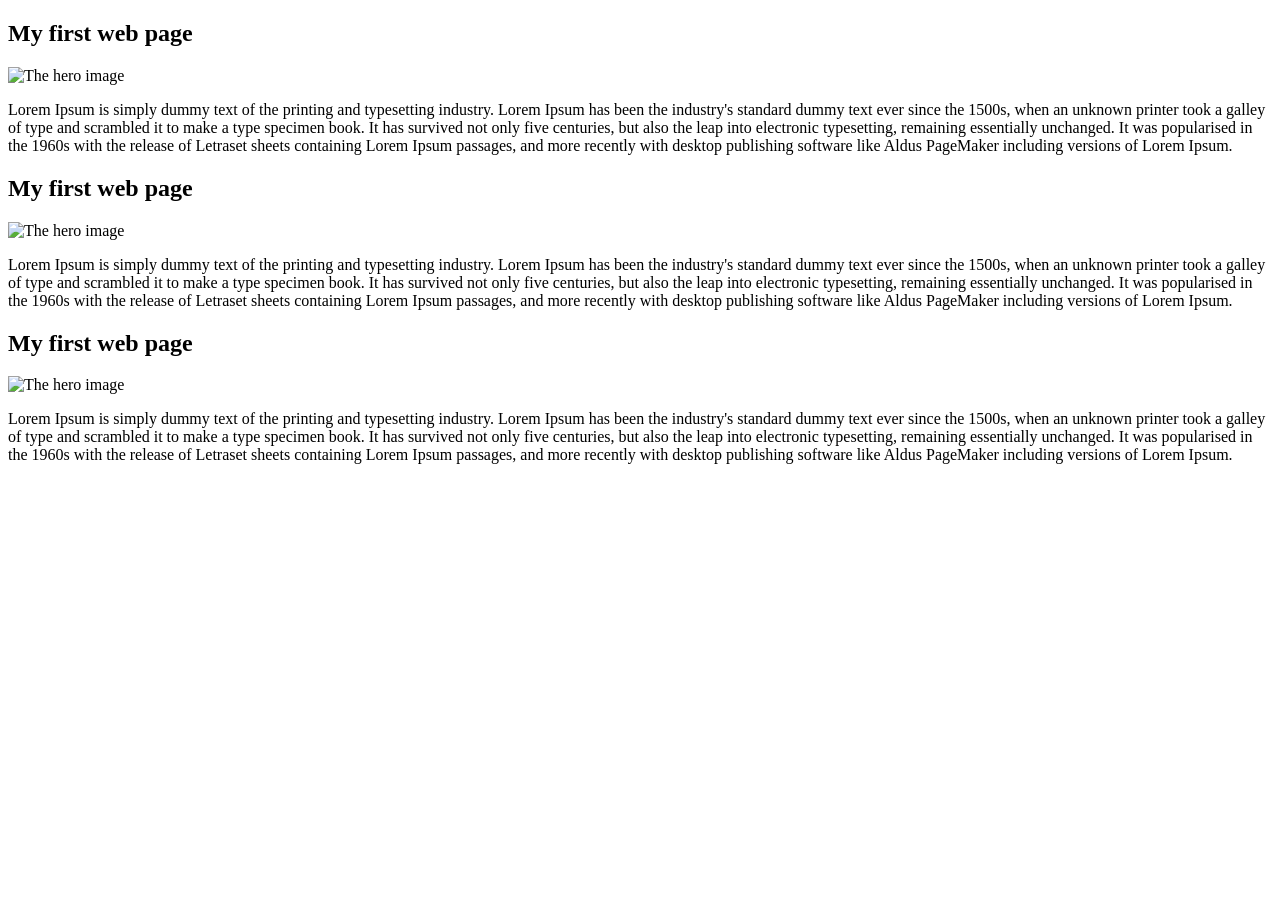
==== index.html @ 3a47dcb7 "first commit" ====
<!DOCTYPE html>
<html lang="en">
<link>
    <meta charset="UTF-8">
    <meta name="viewport" content="width=device-width, initial-scale=1.0">
    <title>HTML and CSS</title>
    <link rel="stylesheet" href="/styles.css">
</head>
<body>
   <section class="container1" id="container-id">
    
    <header class="heading1">

              <h1>My first web page</h1>

         </header>
         <div class="image-division">
            <img src="/images/image.png" alt="The hero image" class="image1">
         </div>
           
             <p>Lorem Ipsum is simply dummy text of the printing and typesetting industry. Lorem Ipsum has been the industry's standard dummy text ever since the 1500s, when an unknown printer took a galley of type and scrambled it to make a type specimen book. It has survived not only five centuries, but also the leap into electronic typesetting, remaining essentially unchanged. It was popularised in the 1960s with the release of Letraset sheets containing Lorem Ipsum passages, and more recently with desktop publishing software like Aldus PageMaker including versions of Lorem Ipsum.</p>
   </section>
   <section class="container2" id="container-id">
      <header class="heading2">
              <h1>My first web page</h1>
         </header>
           <img src="/images/image.png" alt="The hero image">
             <p>Lorem Ipsum is simply dummy text of the printing and typesetting industry. Lorem Ipsum has been the industry's standard dummy text ever since the 1500s, when an unknown printer took a galley of type and scrambled it to make a type specimen book. It has survived not only five centuries, but also the leap into electronic typesetting, remaining essentially unchanged. It was popularised in the 1960s with the release of Letraset sheets containing Lorem Ipsum passages, and more recently with desktop publishing software like Aldus PageMaker including versions of Lorem Ipsum.</p>
   </section>
   <section class="container3" id="container-id">
      <header>
              <h1>My first web page</h1>
         </header>
           <img src="/images/image.png" alt="The hero image">
             <p>Lorem Ipsum is simply dummy text of the printing and typesetting industry. Lorem Ipsum has been the industry's standard dummy text ever since the 1500s, when an unknown printer took a galley of type and scrambled it to make a type specimen book. It has survived not only five centuries, but also the leap into electronic typesetting, remaining essentially unchanged. It was popularised in the 1960s with the release of Letraset sheets containing Lorem Ipsum passages, and more recently with desktop publishing software like Aldus PageMaker including versions of Lorem Ipsum.</p>
   </section>
</body>
</html>
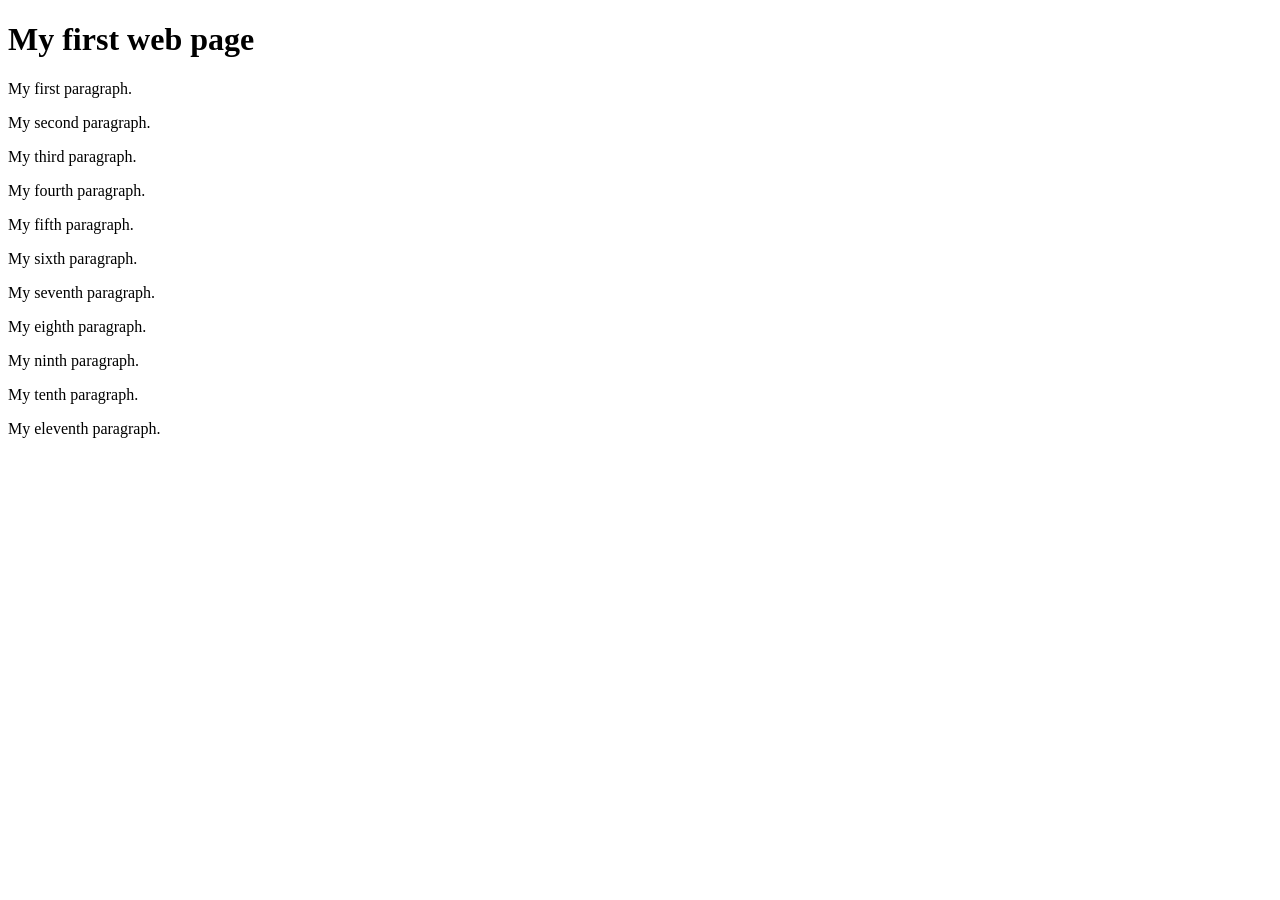
==== commit 76a22f1d: "first commit" ====
--- a/index.html
+++ b/index.html
@@ -1,38 +1,23 @@
 <!DOCTYPE html>
 <html lang="en">
-<link>
+<head>
     <meta charset="UTF-8">
     <meta name="viewport" content="width=device-width, initial-scale=1.0">
-    <title>HTML and CSS</title>
-    <link rel="stylesheet" href="/styles.css">
+    <title>THE Second page</title>
 </head>
 <body>
-   <section class="container1" id="container-id">
-    
-    <header class="heading1">
 
-              <h1>My first web page</h1>
-
-         </header>
-         <div class="image-division">
-            <img src="/images/image.png" alt="The hero image" class="image1">
-         </div>
-           
-             <p>Lorem Ipsum is simply dummy text of the printing and typesetting industry. Lorem Ipsum has been the industry's standard dummy text ever since the 1500s, when an unknown printer took a galley of type and scrambled it to make a type specimen book. It has survived not only five centuries, but also the leap into electronic typesetting, remaining essentially unchanged. It was popularised in the 1960s with the release of Letraset sheets containing Lorem Ipsum passages, and more recently with desktop publishing software like Aldus PageMaker including versions of Lorem Ipsum.</p>
-   </section>
-   <section class="container2" id="container-id">
-      <header class="heading2">
-              <h1>My first web page</h1>
-         </header>
-           <img src="/images/image.png" alt="The hero image">
-             <p>Lorem Ipsum is simply dummy text of the printing and typesetting industry. Lorem Ipsum has been the industry's standard dummy text ever since the 1500s, when an unknown printer took a galley of type and scrambled it to make a type specimen book. It has survived not only five centuries, but also the leap into electronic typesetting, remaining essentially unchanged. It was popularised in the 1960s with the release of Letraset sheets containing Lorem Ipsum passages, and more recently with desktop publishing software like Aldus PageMaker including versions of Lorem Ipsum.</p>
-   </section>
-   <section class="container3" id="container-id">
-      <header>
-              <h1>My first web page</h1>
-         </header>
-           <img src="/images/image.png" alt="The hero image">
-             <p>Lorem Ipsum is simply dummy text of the printing and typesetting industry. Lorem Ipsum has been the industry's standard dummy text ever since the 1500s, when an unknown printer took a galley of type and scrambled it to make a type specimen book. It has survived not only five centuries, but also the leap into electronic typesetting, remaining essentially unchanged. It was popularised in the 1960s with the release of Letraset sheets containing Lorem Ipsum passages, and more recently with desktop publishing software like Aldus PageMaker including versions of Lorem Ipsum.</p>
-   </section>
+    <h1>My first web page</h1>
+    <p>My first paragraph.</p>
+    <p>My second paragraph.</p>
+    <p>My third paragraph.</p>
+    <p>My fourth paragraph.</p>
+    <p>My fifth paragraph.</p>
+    <p>My sixth paragraph.</p>
+    <p>My seventh paragraph.</p>
+    <p>My eighth paragraph.</p>
+    <p>My ninth paragraph.</p>
+    <p>My tenth paragraph.</p>
+    <p>My eleventh paragraph.</p>
 </body>
-</html>
+</html>
